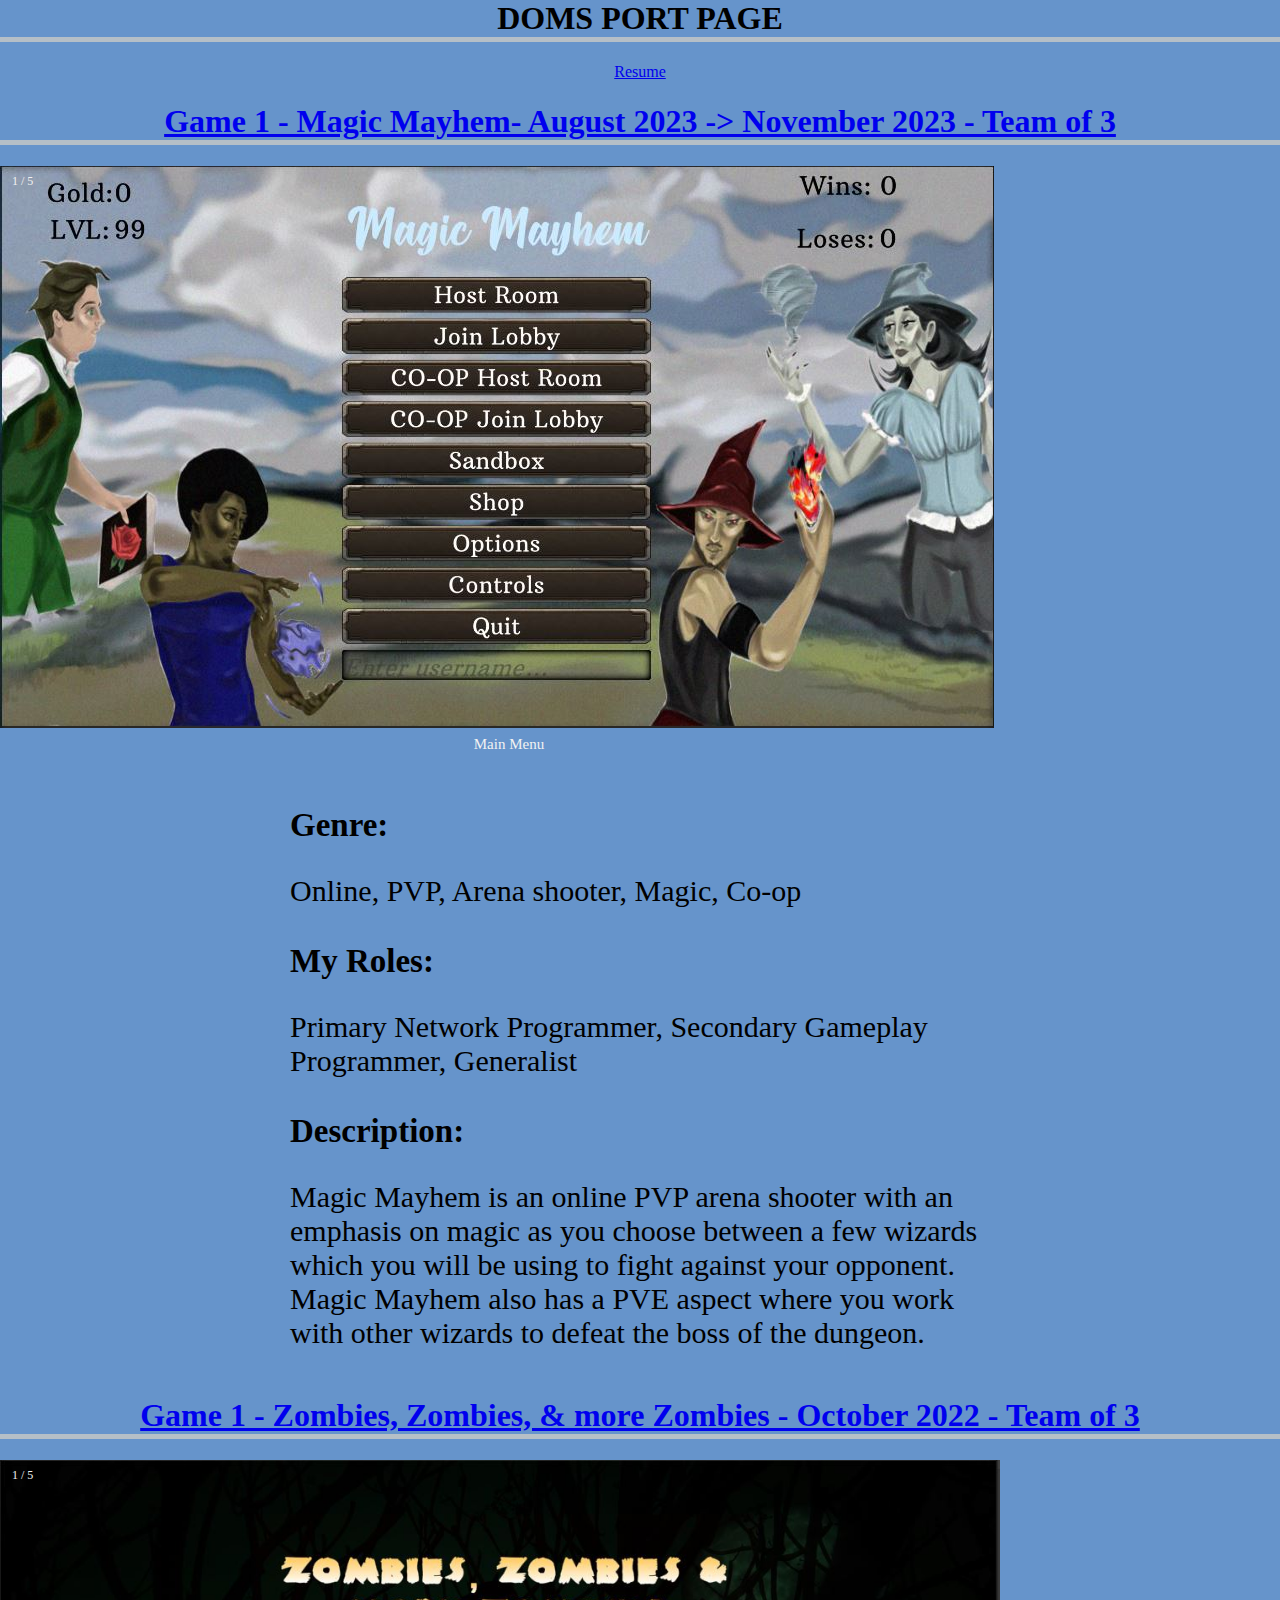
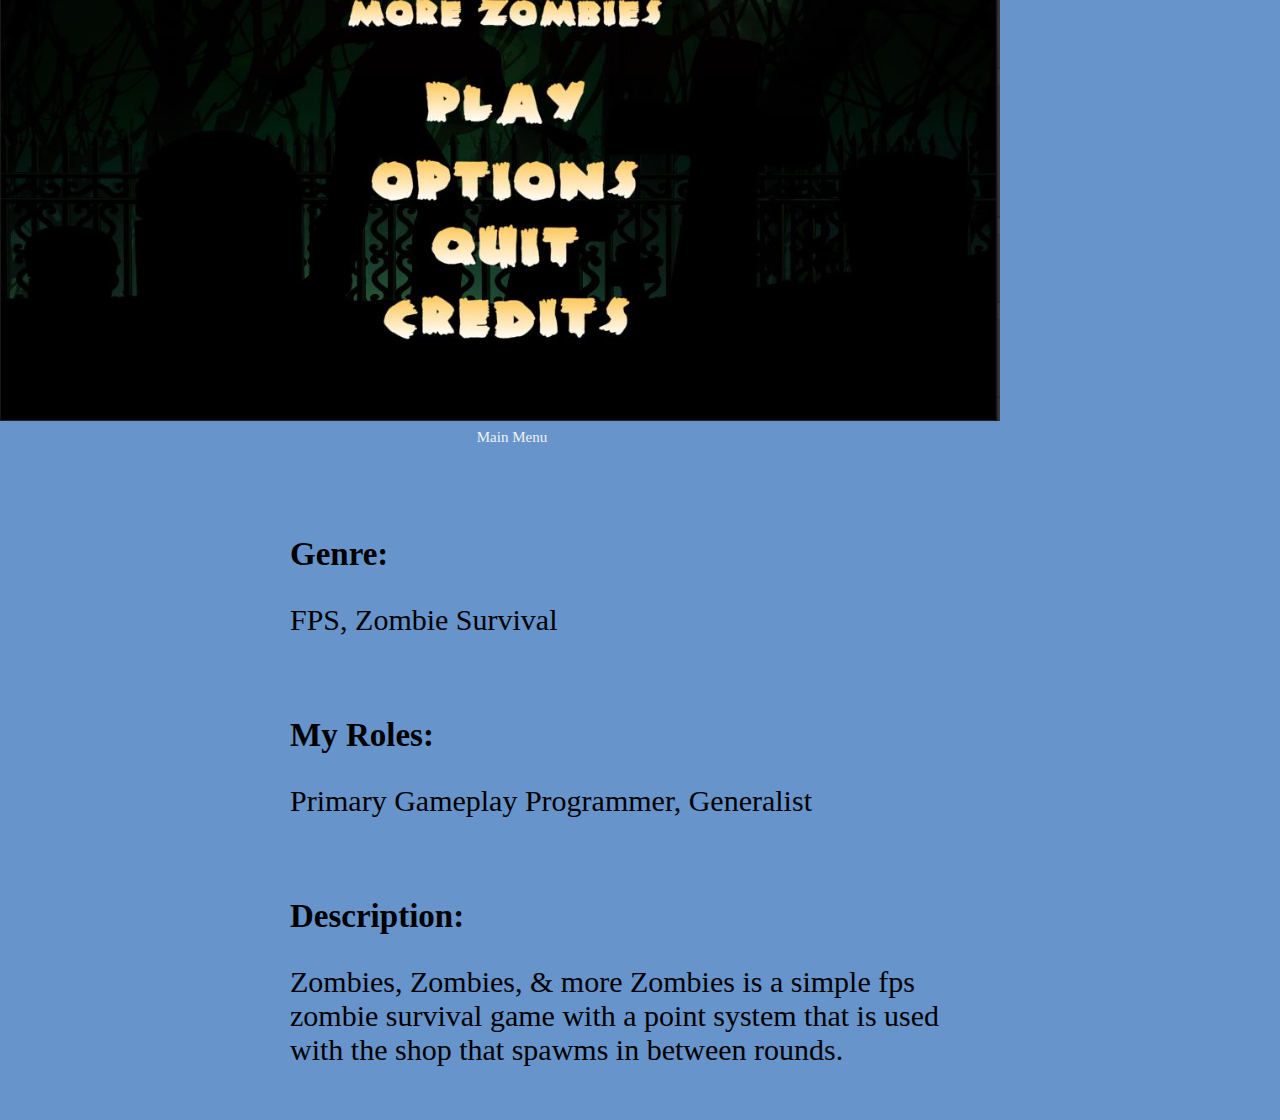
==== index.html @ 897af74f "rearrange" ====
<html lang="en">
<head>
    <meta charset="UTF-8">
    <meta name="viewport" content="width=device-width, initial-scale=1.0">
    <title>Document</title>
    <link rel="stylesheet" href="design.css">
</head>

<body>
    
    <h1>DOMS PORT PAGE</h1>
    <a href="/contact.html">Resume</a>
    <a href="/MagicMayhem.html"><h1>Game 1 - Magic Mayhem- August 2023 -> November 2023 - Team of 3</h1></a> 
    <a href="/MagicMayhem.html">
                <div class="slideshow-container">
                    <div class="mySlides fade">
                        <div class="numbertext">1 / 5</div>
                        <img src="Images/MagicMayhemMainMenu.JPG" style="width:100%" style="height:100%">
                        <br> 
                        <div class="text">Main Menu</div>
                    </div>

                    <div class="mySlides fade">
                        <div class="numbertext">2 / 5</div>
                        <img src="Images/November2311TeamTeam1.JPG" style="width:100%" style="height:100%">
                        <br>
                        <div class="text">Initial Game Start Screen</div>
                    </div>
                      
                    <div class="mySlides fade">
                        <div class="numbertext">3 / 5</div>
                        <img src="Images/November2311TeamTeam5.JPG" style="width:100%" style="height:100%">
                        <br>
                        <div class="text">PVP Gameplay Shot</div>
                    </div>

                    <div class="mySlides fade">
                        <div class="numbertext">4 / 5</div>
                        <img src="Images/November2311TeamTeam6.JPG" style="width:100%" style="height:100%">
                        <br>
                        <div class="text">Another PVP Gameplay Shot</div>
                    </div>
                      
                    <div class="mySlides fade">
                        <div class="numbertext">5 / 5</div>
                        <img src="Images/November2311TeamTeam9.JPG" style="width:100%" style="height:100%">
                        <br>
                        <div class="text">Fighting the PVE Boss</div>
                    </div>
                    <div style="text-align:center">
                        <span class="dot"></span> 
                        <span class="dot"></span> 
                        <span class="dot"></span> 
                        <span class="dot"></span> 
                        <span class="dot"></span> 
                      </div>
                </div>
        </a>
        <div class="wrapper">
         <article class="simple-desc">
            
            <h2>Genre:</h2> 
            <p>Online, PVP, Arena shooter, Magic, Co-op</p>
           
            <h2>My Roles:</h2>
            <p>Primary Network Programmer, Secondary Gameplay Programmer, Generalist</p>
            
            <h2>Description:</h2>
            <p>Magic Mayhem is an online PVP arena shooter with an emphasis on magic as you choose between a few wizards which you will be using to fight against your opponent. 
                Magic Mayhem also has a PVE aspect where you work with other wizards to defeat the boss of the dungeon.</p> 
        
         </article>
        </div><br /><br /><br /><br /><br />
        
    <br /><br /><br /><br /><br /><br /><br /><br /><br /><br /><br /><br /><br /><br /><br /><br /><br />

  
        <br />
        <a href="/Zombies.html"><h1 style="vertical-align:center" style="border-top: 2px #b5bfc7;">Game 1 - Zombies, Zombies, & more Zombies - October 2022 - Team of 3</h1></a>
        <a href="/Zombies.html">
            <!-- <div class="img_deg"> -->
                <div class="slideshow-container2">
                    <div class="mySlides2 fade">
                        <div class="numbertext">1 / 5</div>
                        <img src="Images/ZombiesMainMenu.JPG" style="width:100%" style="height:100%">
                        <br> 
                        <div class="text">Main Menu</div>
                    </div>
                    
                    <div class="mySlides2 fade">
                        <div class="numbertext">2 / 5</div>
                        <img src="Images/ZombiesPicture2.JPG" style="width:100%" style="height:100%">
                        <br>
                        <div class="text">The Defense Point</div>
                    </div>
                    
                    <div class="mySlides2 fade">
                        <div class="numbertext">3 / 5</div>
                        <img src="Images/ZombiesPicture3.JPG" style="width:100%" style="height:100%">
                        <br>
                        <div class="text">Gameplay shot</div>
                    </div>
                    
                    <div class="mySlides2 fade">
                        <div class="numbertext">4 / 5</div>
                        <img src="Images/ZombiesPicture4.JPG" style="width:100%" style="height:100%">
                        <br>
                        <div class="text">Rocket Launcher</div>
                    </div>
                    
                    <div class="mySlides2 fade">
                        <div class="numbertext">5 / 5</div>
                        <img src="Images/ZombiesPicture5.JPG" style="width:100%" style="height:100%">
                        <br>
                        <div class="text">Another Gameplay shot</div>
                    </div>
                    <br>
                    <div style="text-align:center">
                        <span class="dot2"></span> 
                        <span class="dot2"></span> 
                        <span class="dot2"></span> 
                        <span class="dot2"></span> 
                        <span class="dot2"></span> 
                    </div>
                    <br>
                </div>
                
                <!-- </div> -->
            </a>
            
            <div class="wrapper">
           <article class="simple-desc">
                <h2>Genre:</h2>
                <p>FPS, Zombie Survival</p><br />
                
                <h2>My Roles:</h2>
                <p>Primary Gameplay Programmer, Generalist</p><br />
                
                <h2>Description:</h2>
                <p>Zombies, Zombies, & more Zombies is a simple fps zombie survival game with a point system that is used with the
                shop that spawms in between rounds.</p><br> 
           </article>
            </div>
            
            <script>
        let slideIndex = 0;
        showSlides();
        
        function showSlides() {
          let i;
          let slides = document.getElementsByClassName("mySlides");
          let dots = document.getElementsByClassName("dot");
          for (i = 0; i < slides.length; i++) {
            slides[i].style.display = "none";  
          }
          slideIndex++;
          if (slideIndex > slides.length) {slideIndex = 1}    
          for (i = 0; i < dots.length; i++) {
            dots[i].className = dots[i].className.replace(" active", "");
          }
          slides[slideIndex-1].style.display = "block";  
          dots[slideIndex-1].className += " active";
          setTimeout(showSlides, 3000); // Change image every 2 seconds
        }
        </script>

        <script>

            let slide2Index = 0;
            showSlides2();
                
            function showSlides2() {
                    let i;
                    let slides = document.getElementsByClassName("mySlides2");
                    let dots = document.getElementsByClassName("dot2");
                    for (i = 0; i < slides.length; i++) {
                      slides[i].style.display = "none";  
                    }
                    slide2Index++;
                    if (slide2Index > slides.length) {slide2Index = 1}    
                    for (i = 0; i < dots.length; i++) {
                      dots[i].className = dots[i].className.replace(" active", "");
                    }
                    slides[slide2Index-1].style.display = "block";  
                    dots[slide2Index-1].className += " active";
                    setTimeout(showSlides2, 3000); // Change image every 2 seconds
                  }
        </script>
    </body>
</html>
---- design.css ----
main{
    width: 800px;
    height: 600px;
    padding: 5px;
}
.wrapper{
  max-width: 700px;
  width: 75%;
  height: 200px;
  display:inline-block;
}

body{
    margin: 0;
    background: #6694cb;
    text-align: center;
}
h1{
    border-bottom: 5px solid #b5bfc7;
    border-left: 5px #b5bfc7;
    border-right: 5px #b5bfc7;
    font-family: ui-rounded;
    vertical-align: center;
    text-align: center;
}
.simple-desc p{
  text-align: left;
  vertical-align: right;
  word-wrap: normal;
  padding-bottom: 5px;
  overflow-wrap: break-word;
  font-size: 30px;
  font-family: ui-rounded;
  font-weight: normal;
}
.simple-desc h2{
  vertical-align: right;
  text-align: left;
   word-wrap:normal;
   font-size: 33px;
   font-family: ui-rounded;
   font-weight: bold;
   
}
h3{
    border-left: 5px #b5bfc7;
    border-right: 5px #b5bfc7;
}
h4{
  display:inline-block;
  vertical-align: left;
  text-align: left;
  align: left;
  word-wrap:normal;
  max-width: 700px;
  width: 75%;
  font-size: 27px;
  overflow-wrap: break-word;
  height: 200px;
  font-size: 30px;
  font-family: ui-rounded;
  font-weight: normal;
}
.img_deg{
    float: left;
}
.img_degRight{
  float: right;
}
.gif_degRight{
  float: right;
  padding-right: 25px;
  max-width:850px;
  max-height:1000px;
  height: auto;
  width: 100%;
}
.gif_deg{
  float: left;
  padding-left: 25px;
  max-width: 850px;
  max-height:1000px;
  height: auto;
  width: 100%;
}
.pos_cen{
    position: absolute;
    left: 15%
}
.proj-info p{
 font-weight: normal;
 vertical-align: right;
 text-align: left;
  word-wrap:normal;
  font-size: 30px;
  font-family: ui-rounded;
  font-weight: normal;
  
}
.proj-info h2{
  padding: 1px 1px 1px;
  vertical-align: right;
  text-align: left;
   word-wrap:normal;
   font-size: 33px;
   font-family: ui-rounded;
   font-weight: bold;
   
 }
 .proj-infoL p{
  font-weight: normal;
  vertical-align: left;
  text-align: left;
   word-wrap:normal;
   font-size: 30px;
   font-family: ui-rounded;
   font-weight: normal;
   
 }
 .proj-infoL h2{
   padding: 1px 1px 1px;
   vertical-align: left;
   text-align: left;
    word-wrap:normal;
    font-size: 33px;
    font-family: ui-rounded;
    font-weight: bold;
    
  }
/* Slideshow Code from https://www.w3schools.com/howto/tryit.asp?filename=tryhow_js_slideshow_auto*/ 
/* Slideshow container */
.slideshow-container {
    max-width: 1000px;
    position: relative;
    float: left;
    margin: auto;
  }
  .slideshow-container2 {
    max-width: 1000px;
    position: relative;
    float: left;
    margin: auto;
  }
  
  /* Caption text */
  .text {
    color: #f2f2f2;
    font-size: 15px;
    padding: 8px 12px;
    position: top;
    top: 8px;
    width: 100%;
    text-align: center;
  }
  
  /* Number text (1/3 etc) */
  .numbertext {
    color: #f2f2f2;
    font-size: 12px;
    padding: 8px 12px;
    position: absolute;
    top: 0;
  }
  
  /* The dots/bullets/indicators */
  .dot {
    height: 0px;
    width: 0px;
    margin: 0 2px;
    background-color: #bbb;
    border-radius: 50%;
    display: inline-block;
    transition: background-color 0.6s ease;
  }
  .dot2 {
    height: 0px;
    width: 0px;
    margin: 0 2px;
    background-color: #bbb;
    border-radius: 50%;
    display: inline-block;
    transition: background-color 0.6s ease;
  }
  .active {
    background-color: #717171;
  }
  
  /* Fading animation */
  .fade {
    animation-name: fade;
    animation-duration: 1.5s;
  }
  .mySlides {display: none;}
  .mySlides2 {display: none;}
  
  @keyframes fade {
    from {opacity: .4} 
    to {opacity: 1}
  }
  
  /* On smaller screens, decrease text size */
 /* @media all and (max-width: 300px) {
    .text {font-size: 8px}
    .h4{width: 500px;}
    .h2{width: 500px;}
    .article{font-size: 8px;}
    .gif_deg{padding-left: 0px;}
    .gif_degRight{padding-right: 0px;}
     /*.h2{padding-bottom: 150px;}
  }
  @media all and (max-width: 280px)
  {
    .h2{font-size: 8px}
    .h4{font-size: 8px}
    .h4{width: 550px;}
    .h2{width: 550px;}
    .gif_deg{max-width: 500px;}
    .gif_degRight{max-width: 500px;}
    .gif_deg{padding-left: 0px;}
    .gif_degRight{padding-right: 0px;}
    .gif_deg{max-height: 250px;}
    .gif_degRight{max-height: 250px;}
    .article{font-size: 8px;}
    .slideshow-container{max-width: device-width;}
    /*.h2{padding-bottom: 150px;}
    .slideshow-container2{max-width: device-width;}

  }
  @media all and (max-width: 430px)
  {
    .h2{font-size: 8px}
    .h4{font-size: 8px}
    .h4{width: 550px;}
    .h2{width: 550px;}
    .gif_deg{max-width: 500px;}
    .gif_degRight{max-width: 500px;}
    .gif_deg{padding-left: 0px;}
    .article{font-size: 8px;}
    .gif_degRight{padding-right: 0px;}
    .gif_deg{max-height: 250px;}
  /*.h2{padding-bottom: 150px;}
    .gif_degRight{max-height: 250px;}
    .slideshow-container{max-width: device-width;}
    .slideshow-container2{max-width: device-width;}

  }*/
  @media all and (max-width: 768px)
  {
    .h2{font-size: 20px}
    .h4{font-size: 20px}
    .h4{width: 550px;}
    .h2{width: 550px;}
    .gif_deg{padding-left: 0px;}
    .gif_degRight{padding-right: 0px;}
    .gif_deg{max-width: 800px;}
    .gif_degRight{max-width: 800px;}
    .gif_deg{max-height: 400px;}
    .gif_degRight{max-height: 400px;}
    .gif_degRight{padding-top: 100px;}
    .simple-desc p{font-size: 15px;}
    .simple-desc h2{font-size: 20px;}
    .proj-info p{font-size: 25;}
    .proj-info h2{font-size: 27;}
    .proj-infoL p{font-size: 25;}
    .proj-infoL h2{font-size: 27;}

  }
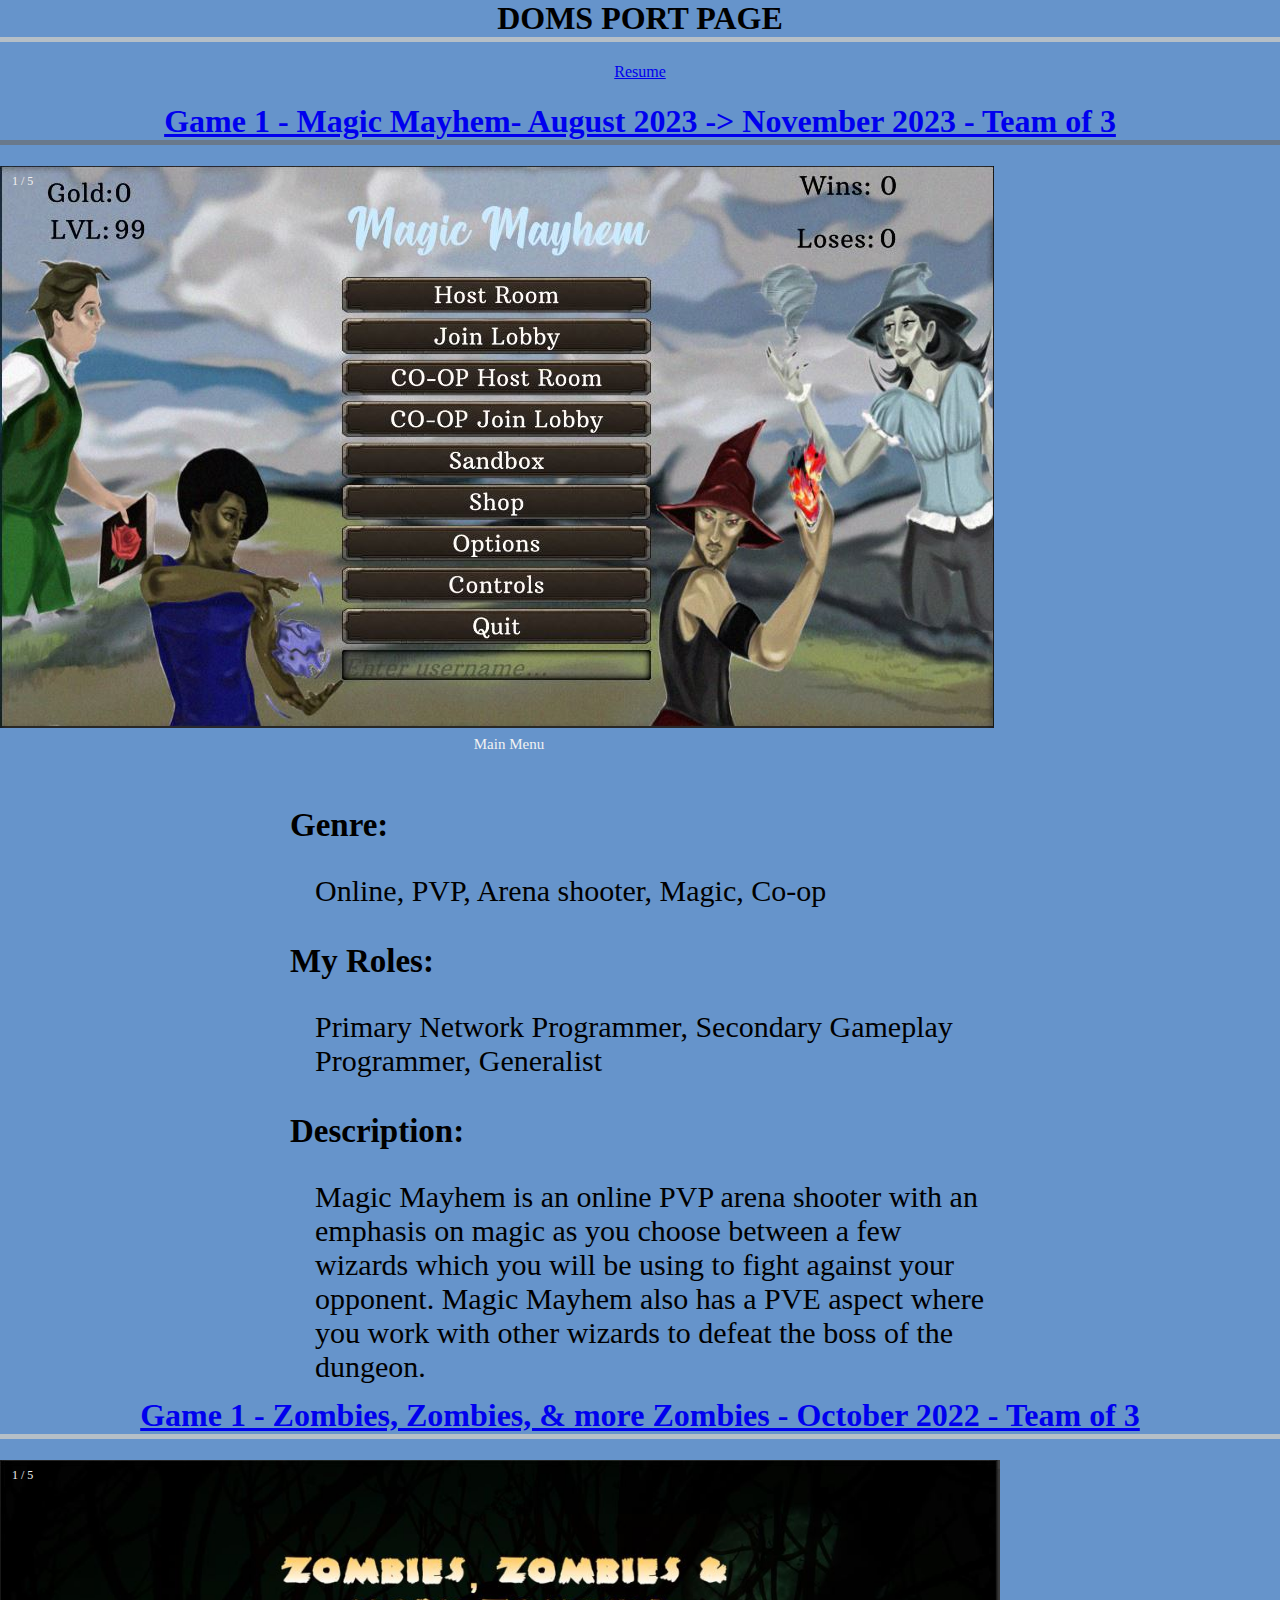
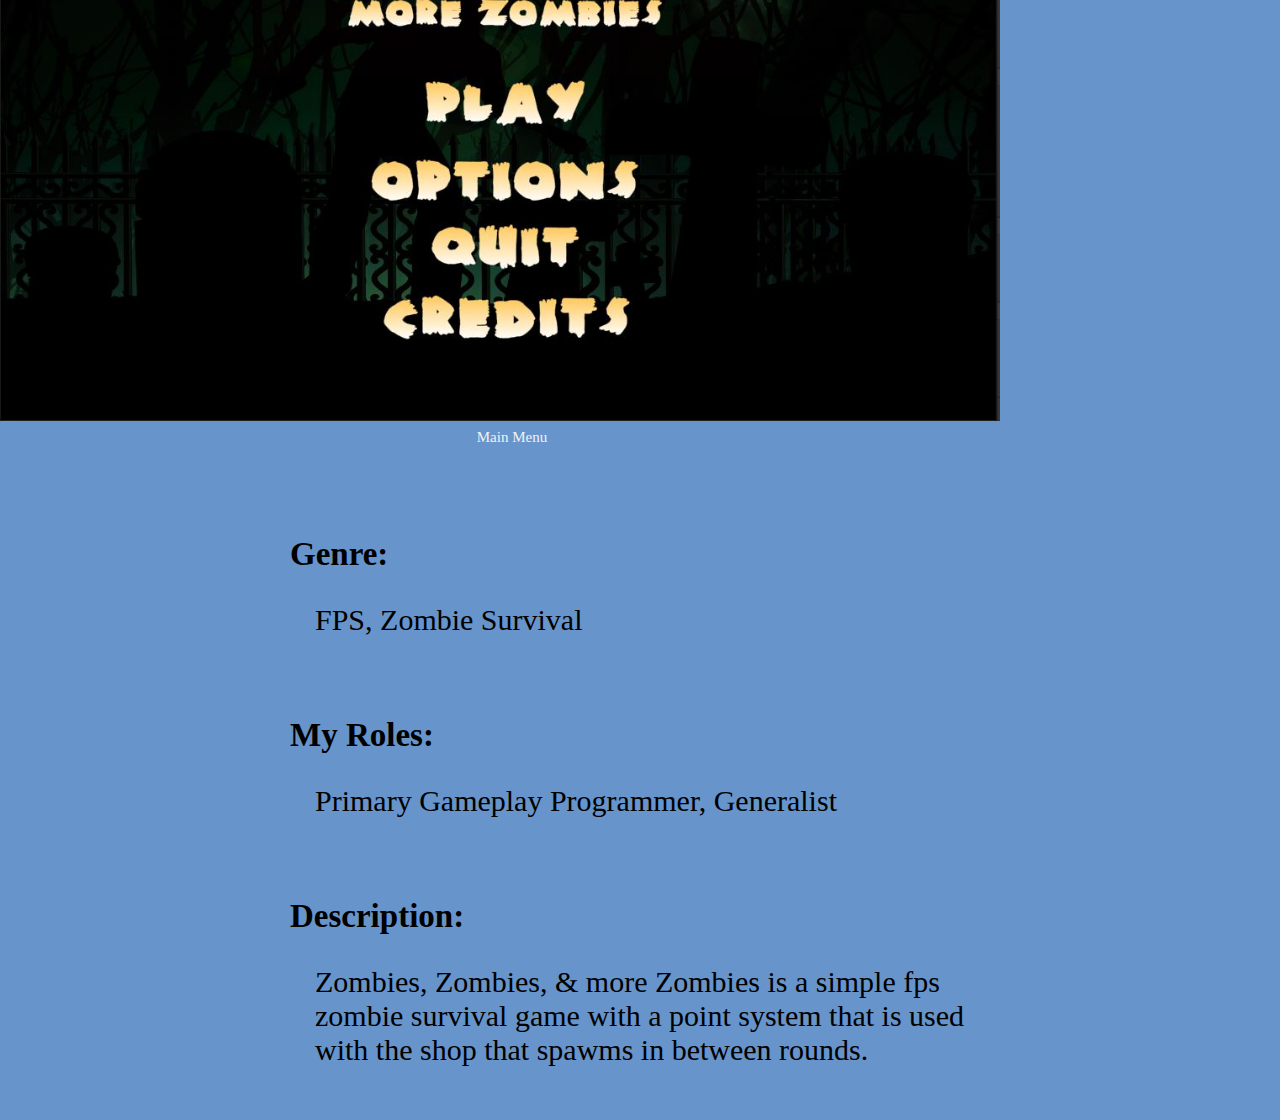
==== commit 63caad17: "Update index.html" ====
--- a/index.html
+++ b/index.html
@@ -10,7 +10,7 @@
     
     <h1>DOMS PORT PAGE</h1>
     <a href="/contact.html">Resume</a>
-    <a href="/MagicMayhem.html"><h1>Game 1 - Magic Mayhem- August 2023 -> November 2023 - Team of 3</h1></a> 
+    <a href="/MagicMayhem.html"><h1 style="border-color: #69798C;">Game 1 - Magic Mayhem- August 2023 -> November 2023 - Team of 3</h1></a> 
     <a href="/MagicMayhem.html">
                 <div class="slideshow-container">
                     <div class="mySlides fade">
@@ -76,7 +76,7 @@
 
   
         <br />
-        <a href="/Zombies.html"><h1 style="vertical-align:center" style="border-top: 2px #b5bfc7;">Game 1 - Zombies, Zombies, & more Zombies - October 2022 - Team of 3</h1></a>
+        <a href="/Zombies.html"><h1 style="vertical-align:center" style="border-top: 2px #b5bfc7;" style="border-color: #69798C;">Game 1 - Zombies, Zombies, & more Zombies - October 2022 - Team of 3</h1></a>
         <a href="/Zombies.html">
             <!-- <div class="img_deg"> -->
                 <div class="slideshow-container2">
--- a/design.css
+++ b/design.css
@@ -32,6 +32,7 @@
   font-size: 30px;
   font-family: ui-rounded;
   font-weight: normal;
+  padding-left: 25px;
 }
 .simple-desc h2{
   vertical-align: right;
@@ -43,8 +44,8 @@
    
 }
 h3{
-    border-left: 5px #b5bfc7;
-    border-right: 5px #b5bfc7;
+    font-size: 33px;
+    font-family: ui-rounded;
 }
 h4{
   display:inline-block;
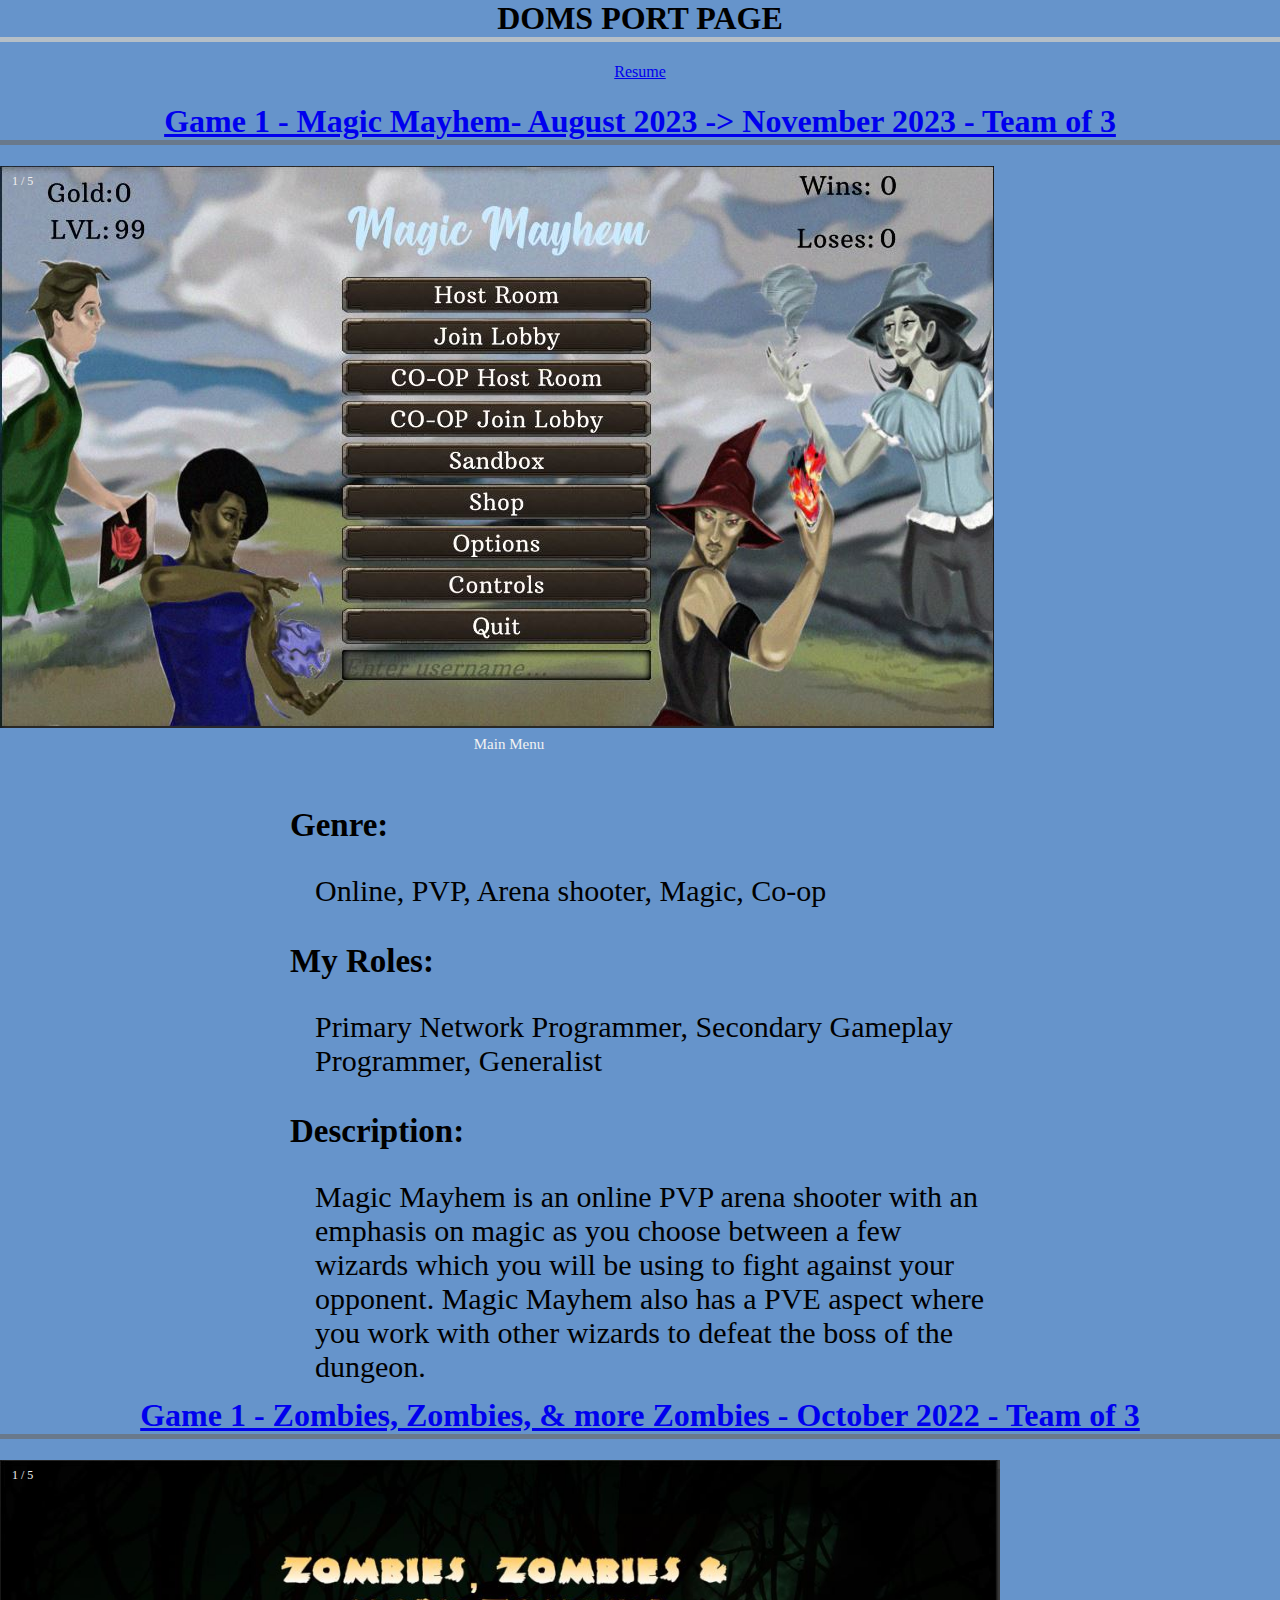
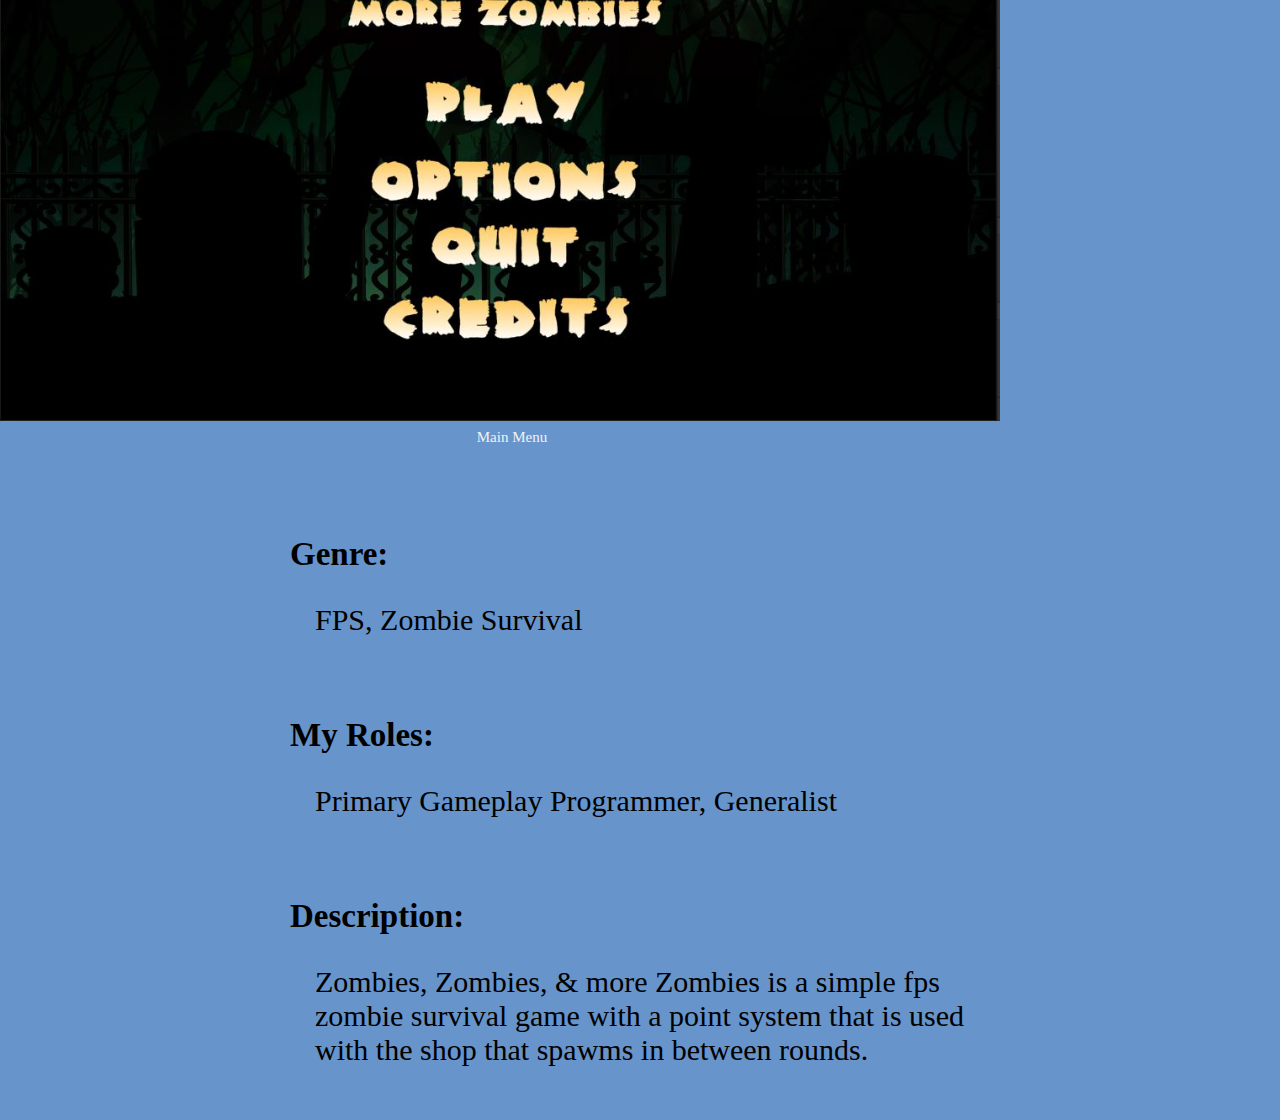
==== commit 0587e398: "test" ====
--- a/index.html
+++ b/index.html
@@ -76,7 +76,7 @@
 
   
         <br />
-        <a href="/Zombies.html"><h1 style="vertical-align:center" style="border-top: 2px #b5bfc7;" style="border-color: #69798C;">Game 1 - Zombies, Zombies, & more Zombies - October 2022 - Team of 3</h1></a>
+        <a href="/Zombies.html"><h1 style="vertical-align:center; border-color: #69798C;">Game 1 - Zombies, Zombies, & more Zombies - October 2022 - Team of 3</h1></a>
         <a href="/Zombies.html">
             <!-- <div class="img_deg"> -->
                 <div class="slideshow-container2">
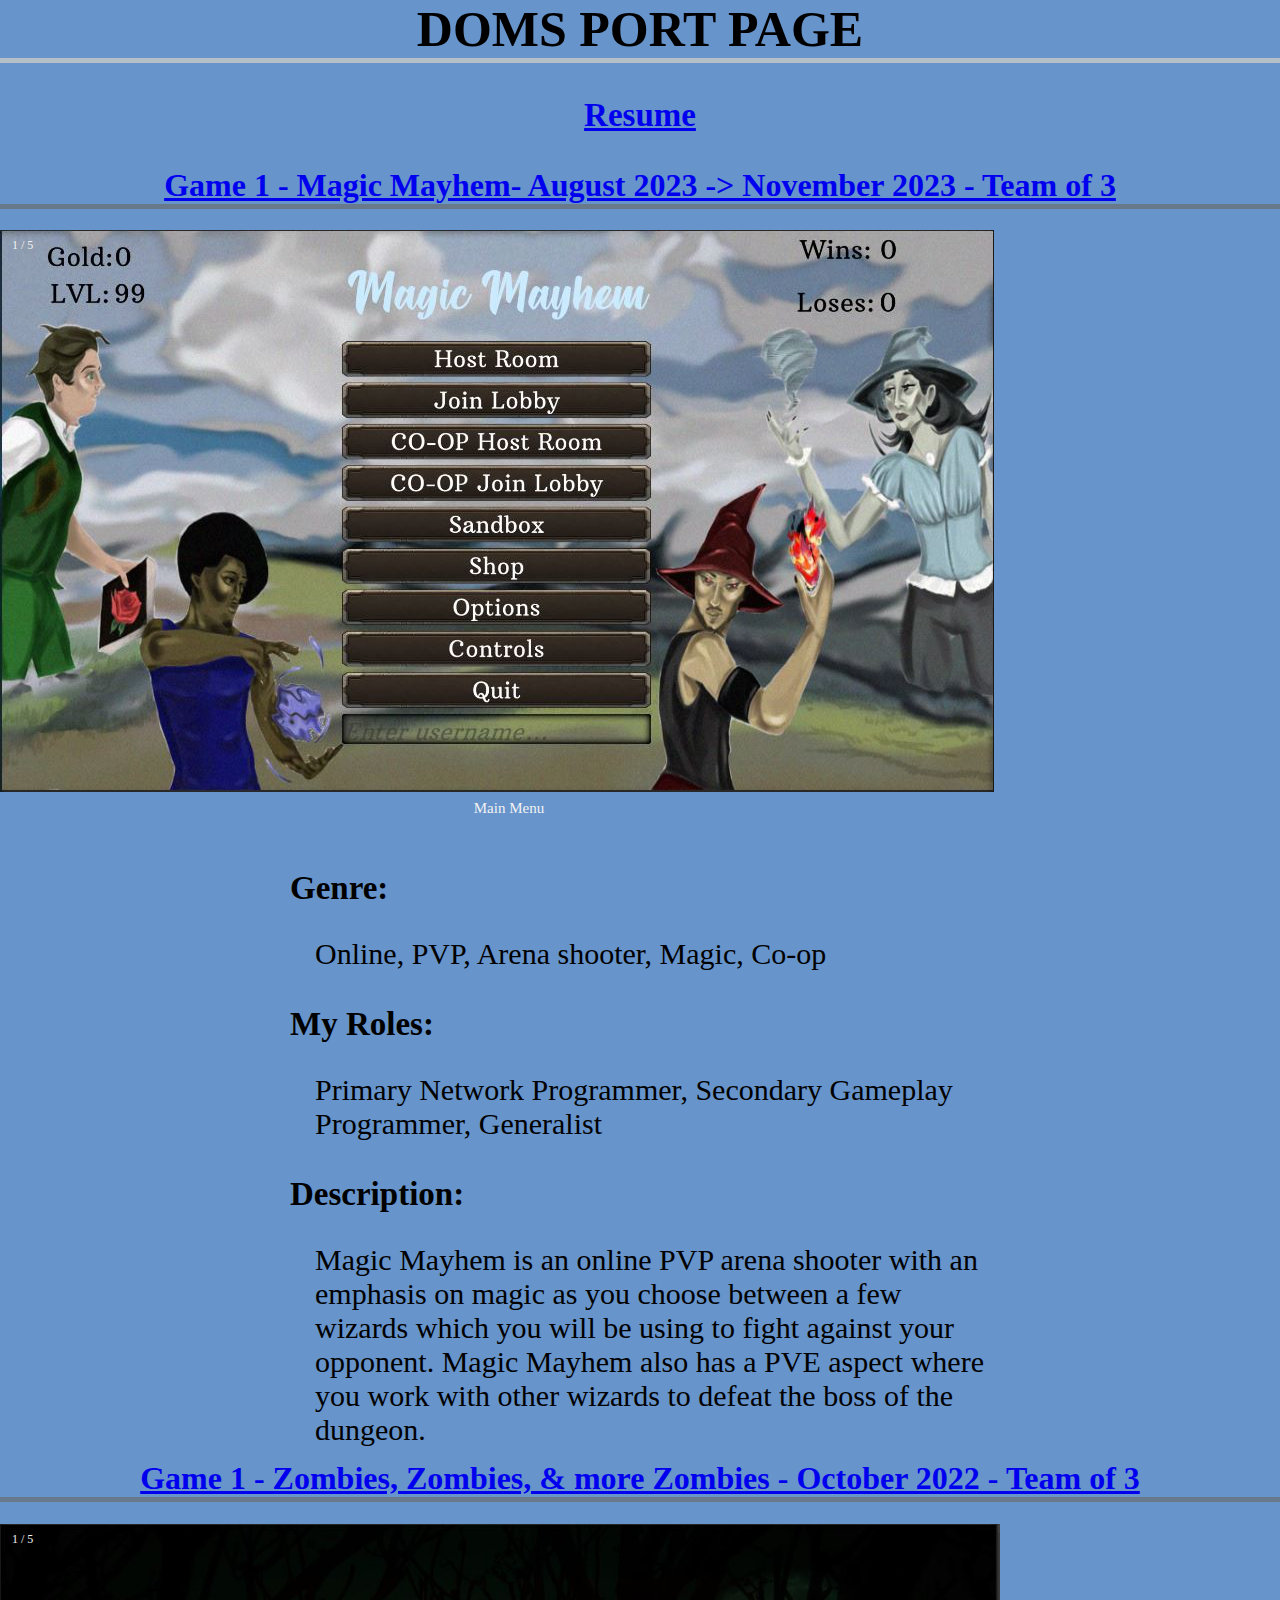
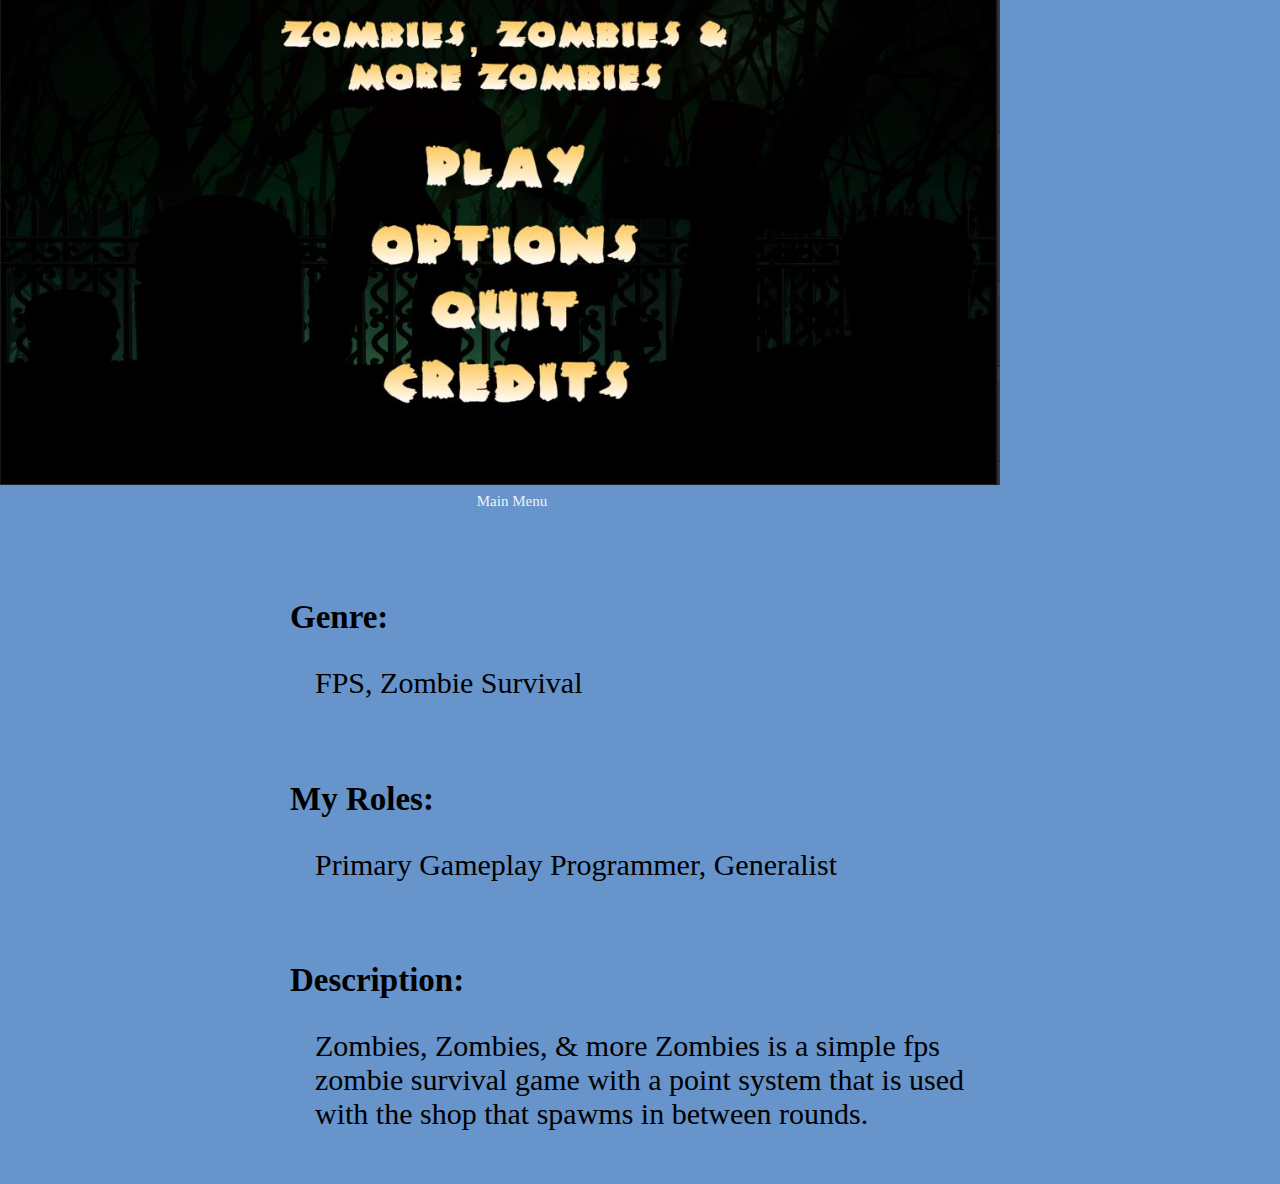
==== commit 025c0a5e: "Update index.html" ====
--- a/index.html
+++ b/index.html
@@ -8,8 +8,8 @@
 
 <body>
     
-    <h1>DOMS PORT PAGE</h1>
-    <a href="/contact.html">Resume</a>
+    <h1 style="font-size: 50px;">DOMS PORT PAGE</h1>
+    <a href="/contact.html"><h3>Resume</h3></a>
     <a href="/MagicMayhem.html"><h1 style="border-color: #69798C;">Game 1 - Magic Mayhem- August 2023 -> November 2023 - Team of 3</h1></a> 
     <a href="/MagicMayhem.html">
                 <div class="slideshow-container">
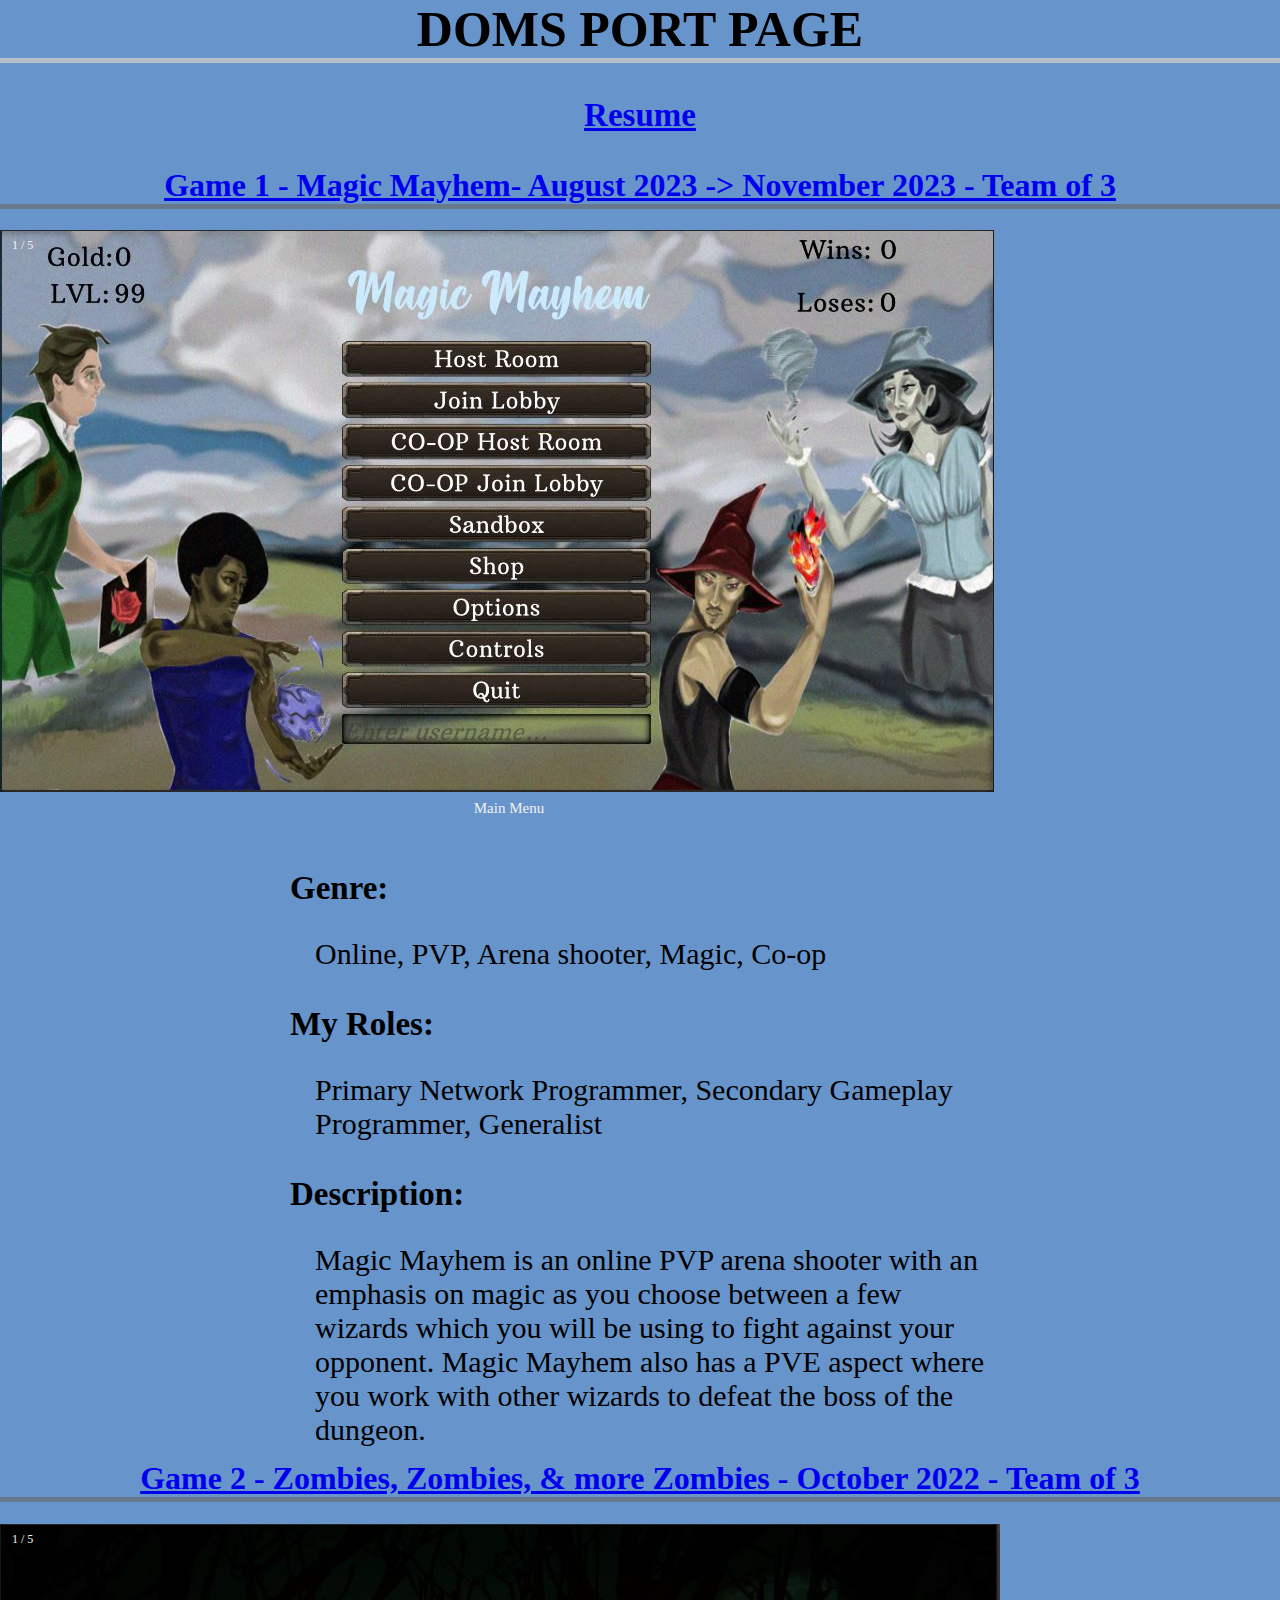
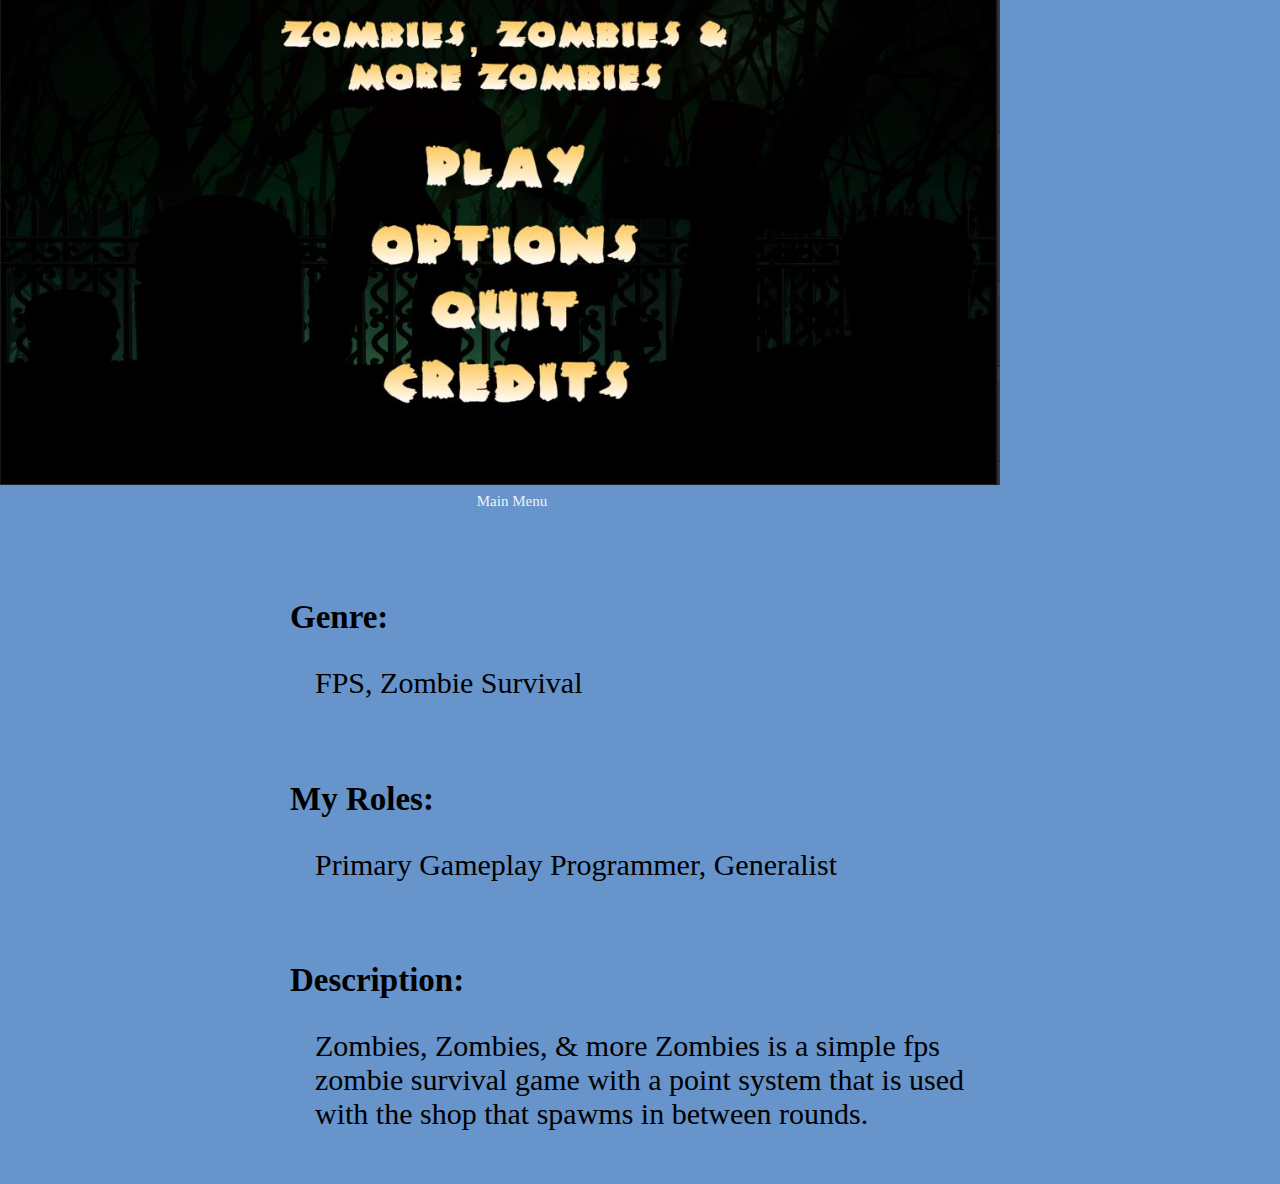
==== commit 17a24319: "Update index.html" ====
--- a/index.html
+++ b/index.html
@@ -76,7 +76,7 @@
 
   
         <br />
-        <a href="/Zombies.html"><h1 style="vertical-align:center; border-color: #69798C;">Game 1 - Zombies, Zombies, & more Zombies - October 2022 - Team of 3</h1></a>
+        <a href="/Zombies.html"><h1 style="vertical-align:center; border-color: #69798C;">Game 2 - Zombies, Zombies, & more Zombies - October 2022 - Team of 3</h1></a>
         <a href="/Zombies.html">
             <!-- <div class="img_deg"> -->
                 <div class="slideshow-container2">
--- a/design.css
+++ b/design.css
@@ -28,6 +28,7 @@
   vertical-align: right;
   word-wrap: normal;
   padding-bottom: 5px;
+
   overflow-wrap: break-word;
   font-size: 30px;
   font-family: ui-rounded;
@@ -93,6 +94,7 @@
  vertical-align: right;
  text-align: left;
   word-wrap:normal;
+  padding-left: 20px;
   font-size: 30px;
   font-family: ui-rounded;
   font-weight: normal;
@@ -104,6 +106,7 @@
   text-align: left;
    word-wrap:normal;
    font-size: 33px;
+   padding-left: 19px;
    font-family: ui-rounded;
    font-weight: bold;
    
@@ -112,6 +115,7 @@
   font-weight: normal;
   vertical-align: left;
   text-align: left;
+  padding-left: 20px;
    word-wrap:normal;
    font-size: 30px;
    font-family: ui-rounded;
@@ -122,6 +126,7 @@
    padding: 1px 1px 1px;
    vertical-align: left;
    text-align: left;
+   padding-left: 19px;
     word-wrap:normal;
     font-size: 33px;
     font-family: ui-rounded;
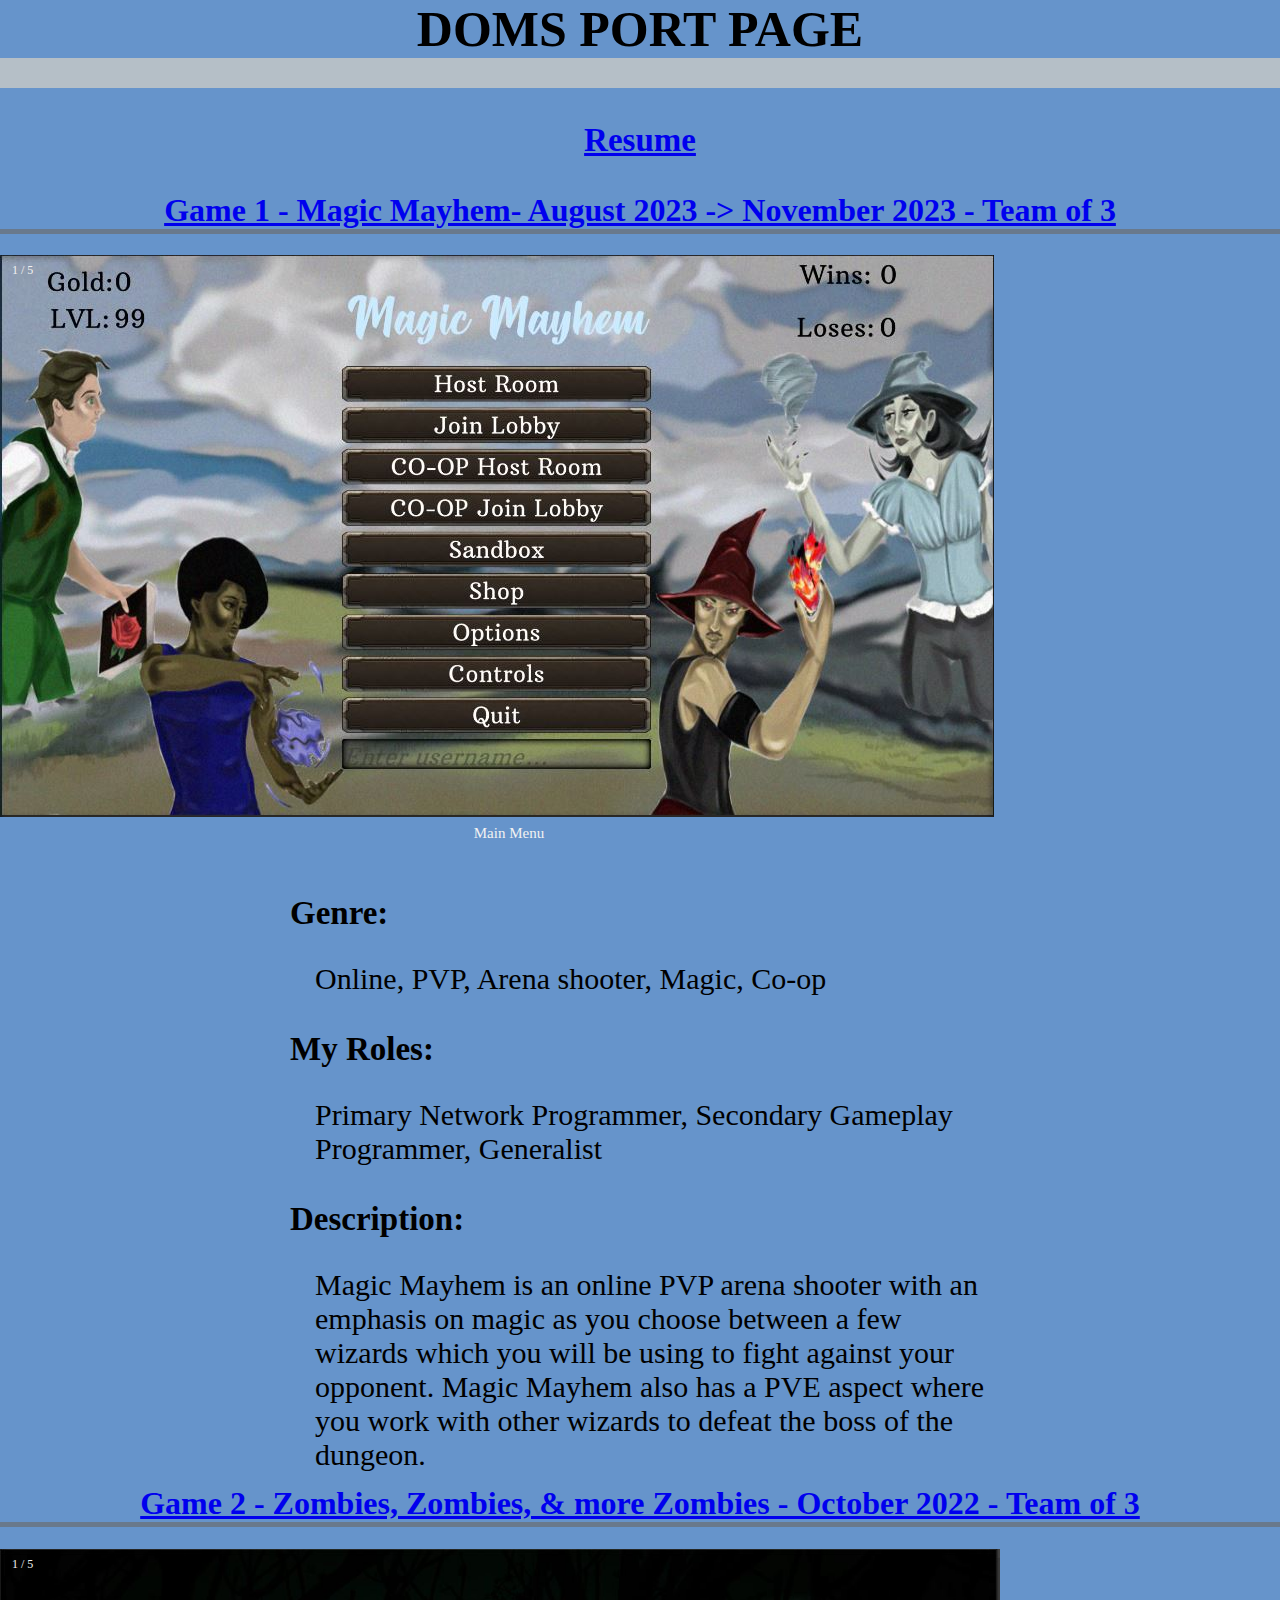
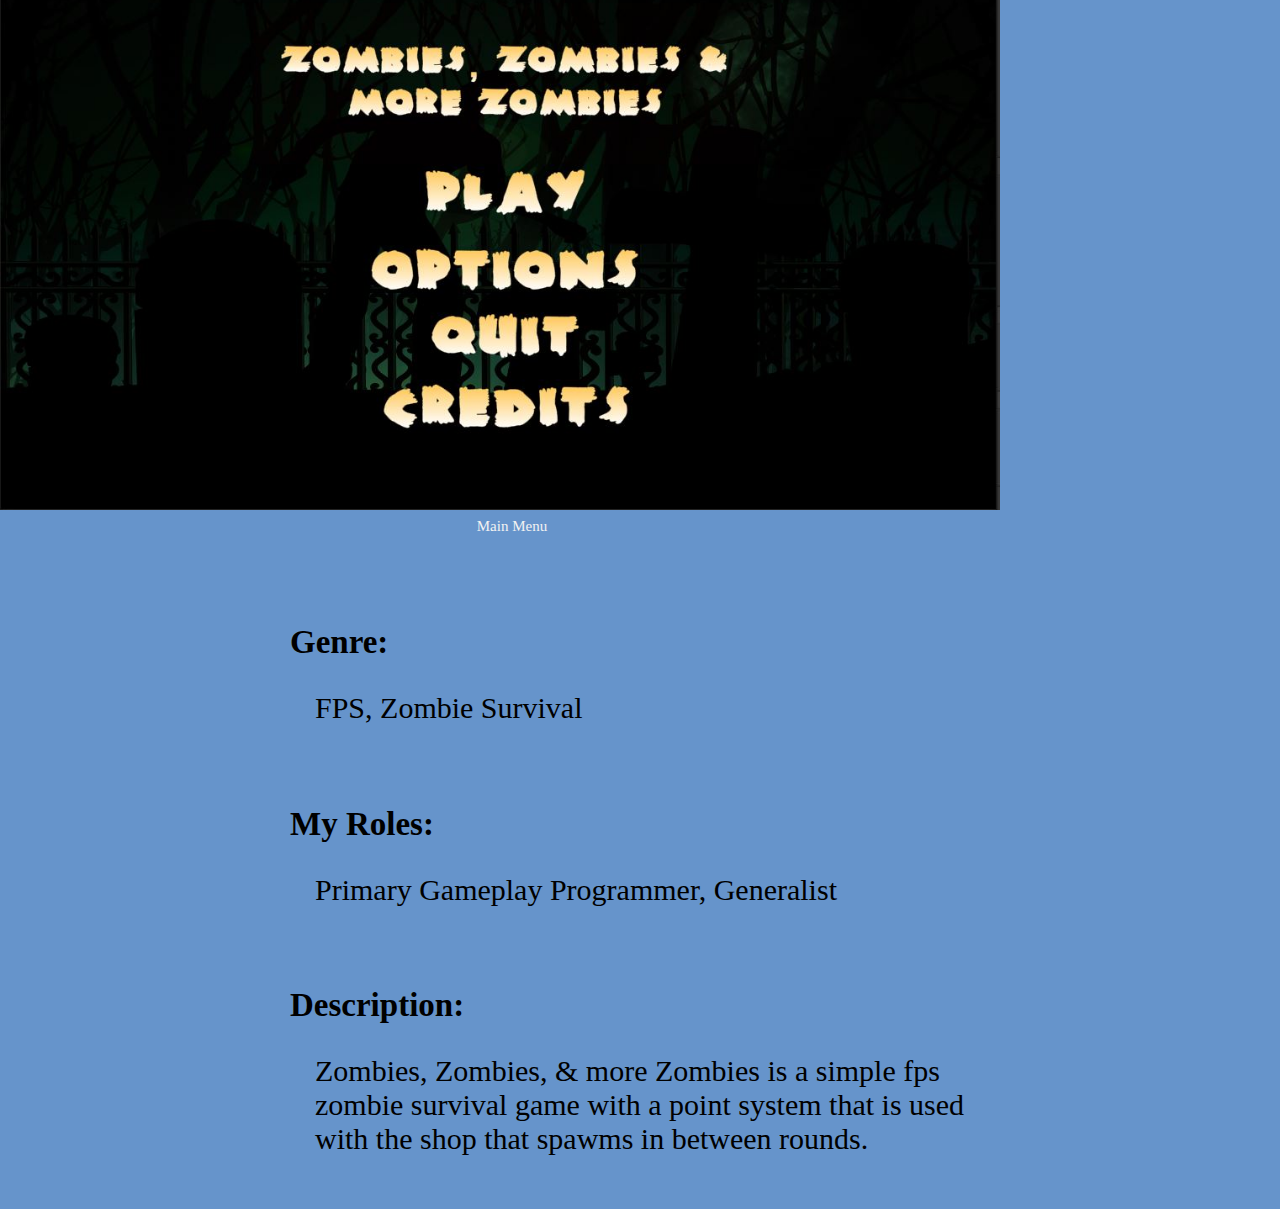
==== commit a357c4c7: "organization" ====
--- a/index.html
+++ b/index.html
@@ -8,7 +8,7 @@
 
 <body>
     
-    <h1 style="font-size: 50px;">DOMS PORT PAGE</h1>
+    <h1 style="font-size: 50px;border-bottom: 30px solid #b5bfc7;">DOMS PORT PAGE</h1>
     <a href="/contact.html"><h3>Resume</h3></a>
     <a href="/MagicMayhem.html"><h1 style="border-color: #69798C;">Game 1 - Magic Mayhem- August 2023 -> November 2023 - Team of 3</h1></a> 
     <a href="/MagicMayhem.html">
--- a/design.css
+++ b/design.css
@@ -105,6 +105,7 @@
   vertical-align: right;
   text-align: left;
    word-wrap:normal;
+   text-decoration-line: underline;
    font-size: 33px;
    padding-left: 19px;
    font-family: ui-rounded;
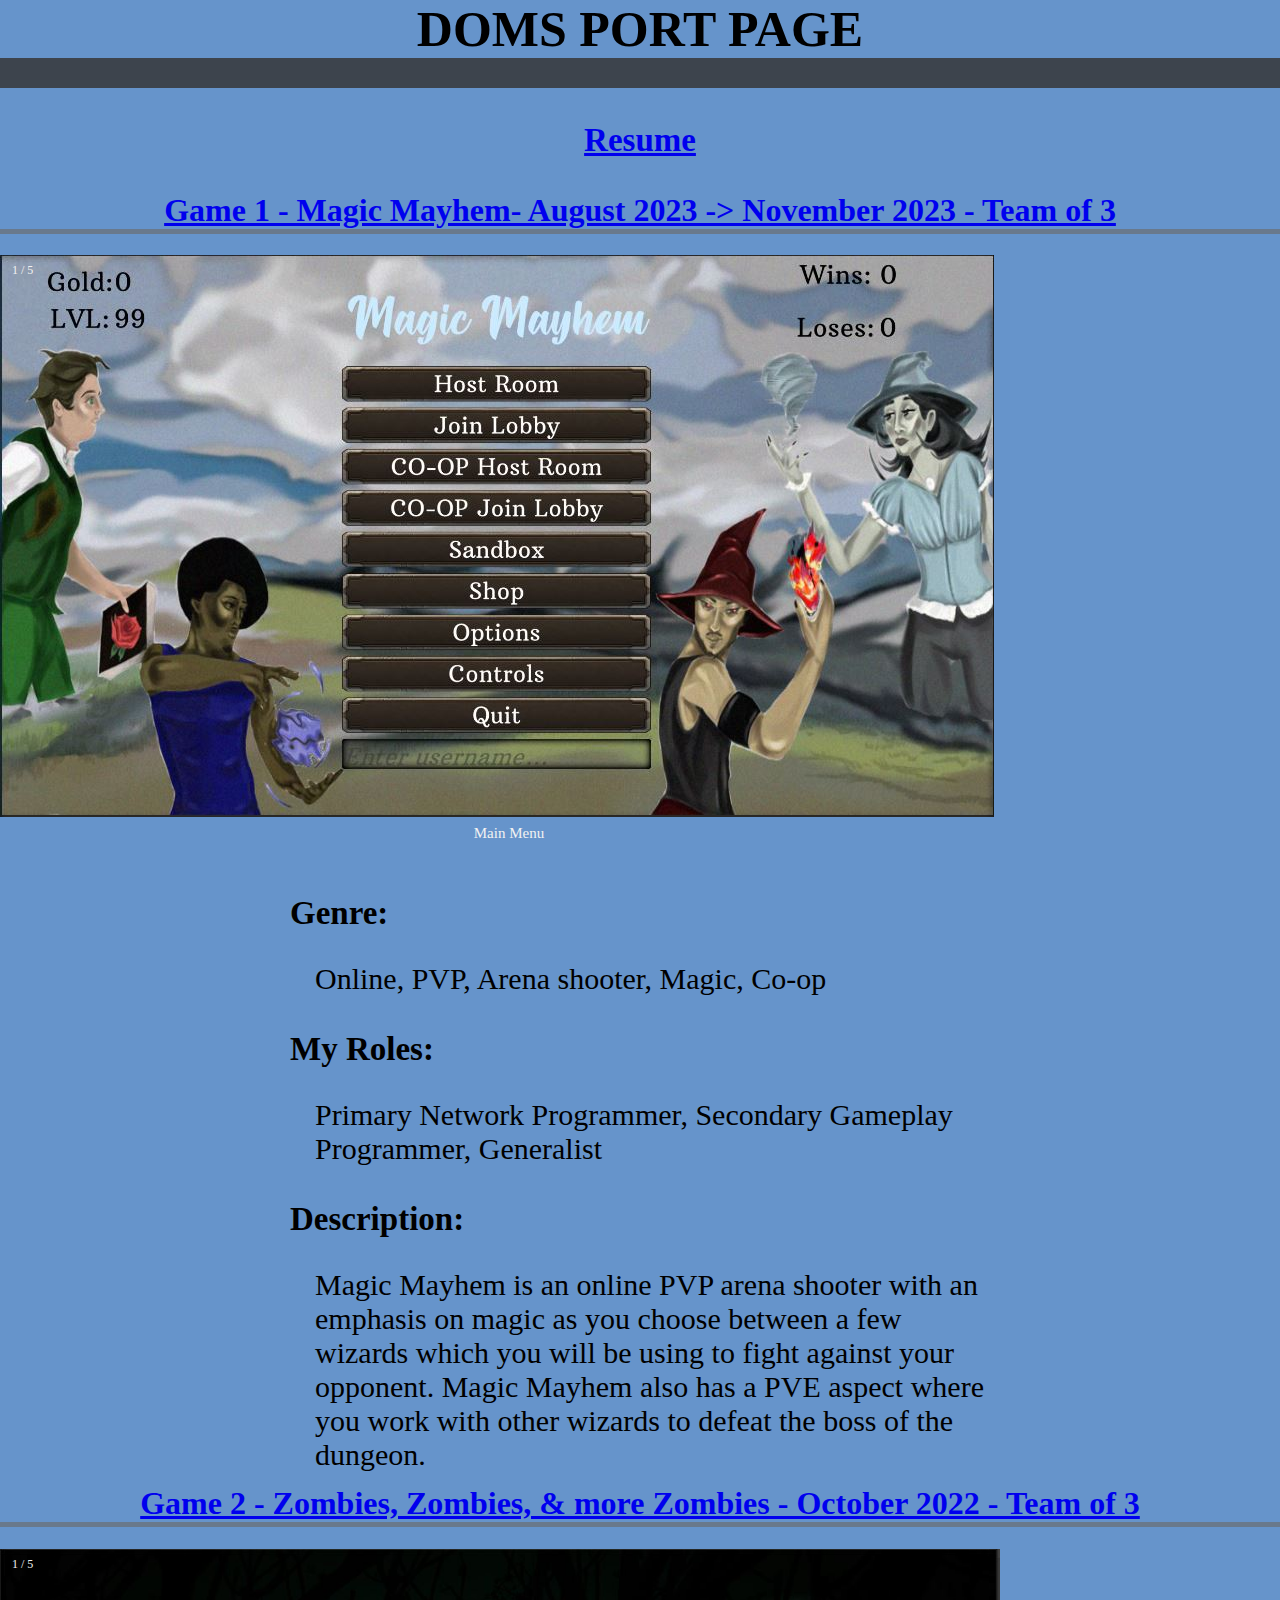
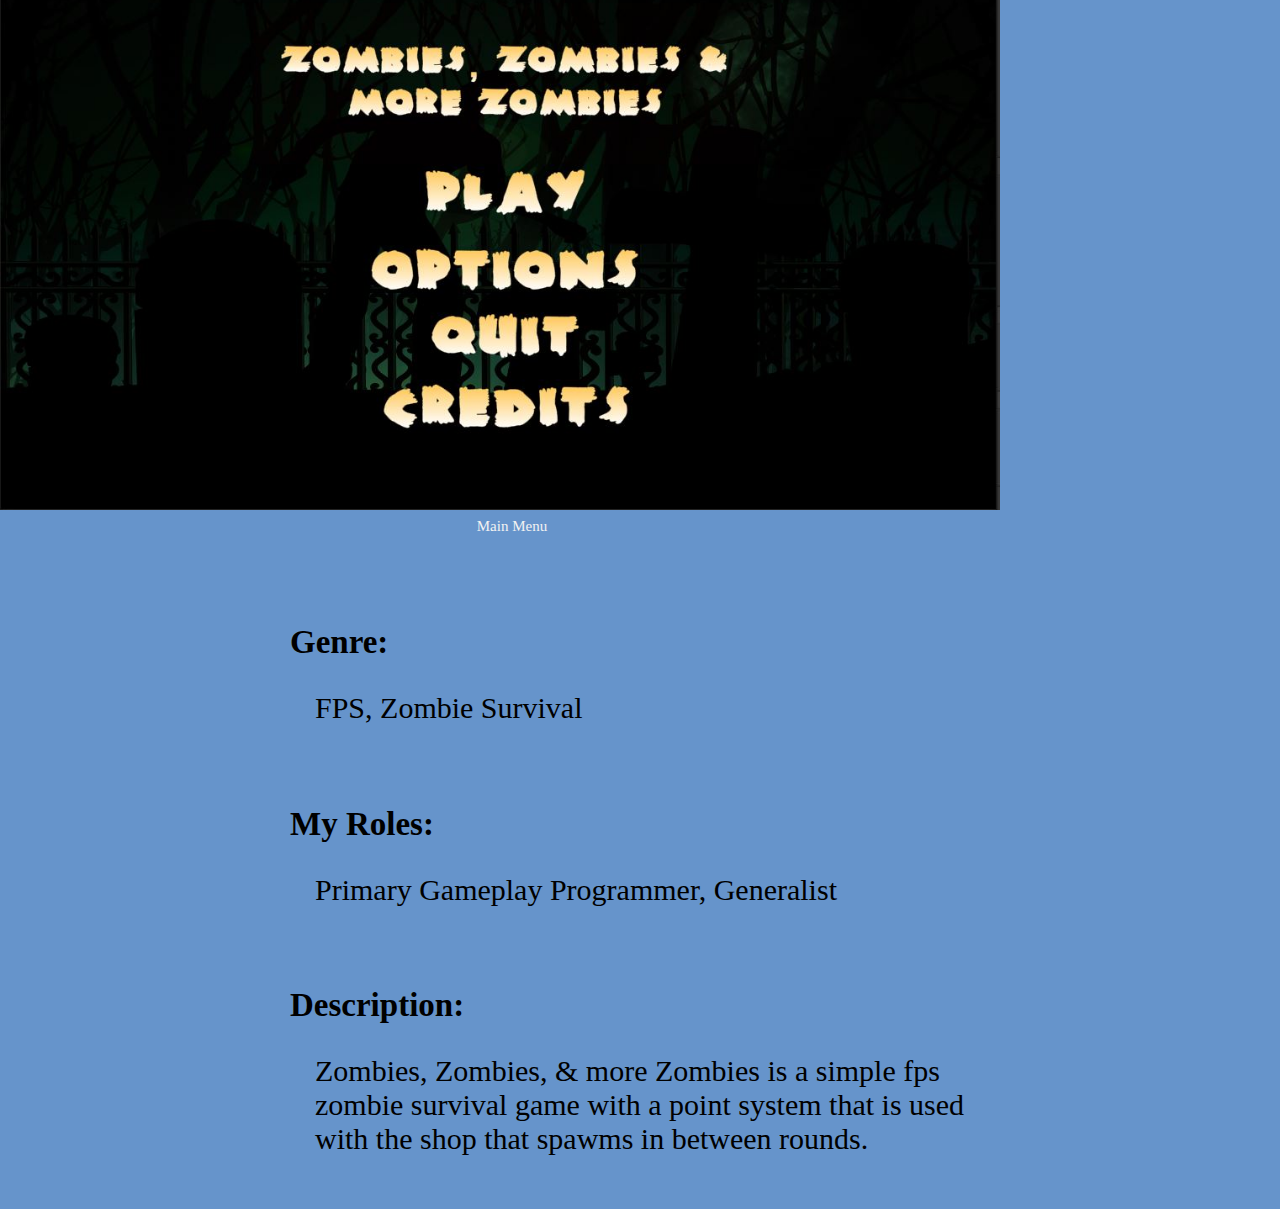
==== commit 93434685: "Update index.html" ====
--- a/index.html
+++ b/index.html
@@ -8,7 +8,7 @@
 
 <body>
     
-    <h1 style="font-size: 50px;border-bottom: 30px solid #b5bfc7;">DOMS PORT PAGE</h1>
+    <h1 style="font-size: 50px;border-bottom: 30px solid #3D444D;">DOMS PORT PAGE</h1>
     <a href="/contact.html"><h3>Resume</h3></a>
     <a href="/MagicMayhem.html"><h1 style="border-color: #69798C;">Game 1 - Magic Mayhem- August 2023 -> November 2023 - Team of 3</h1></a> 
     <a href="/MagicMayhem.html">
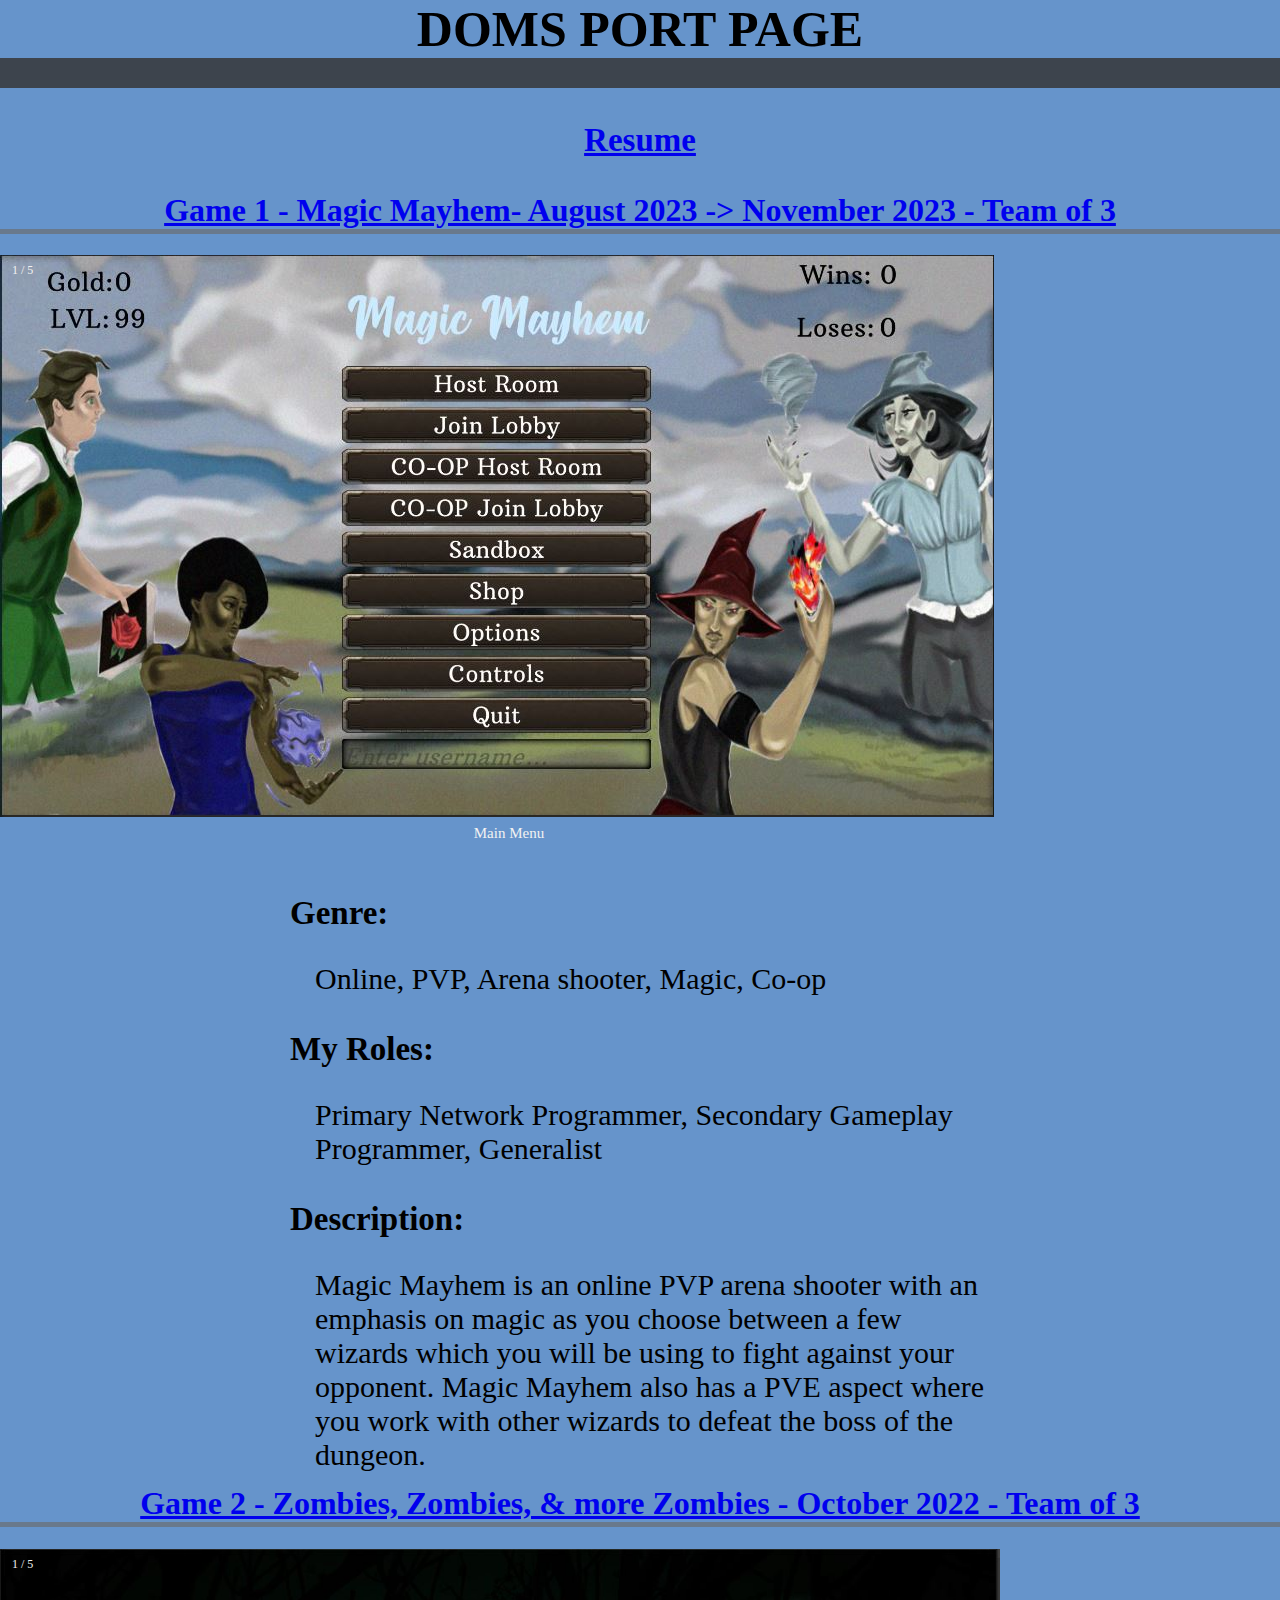
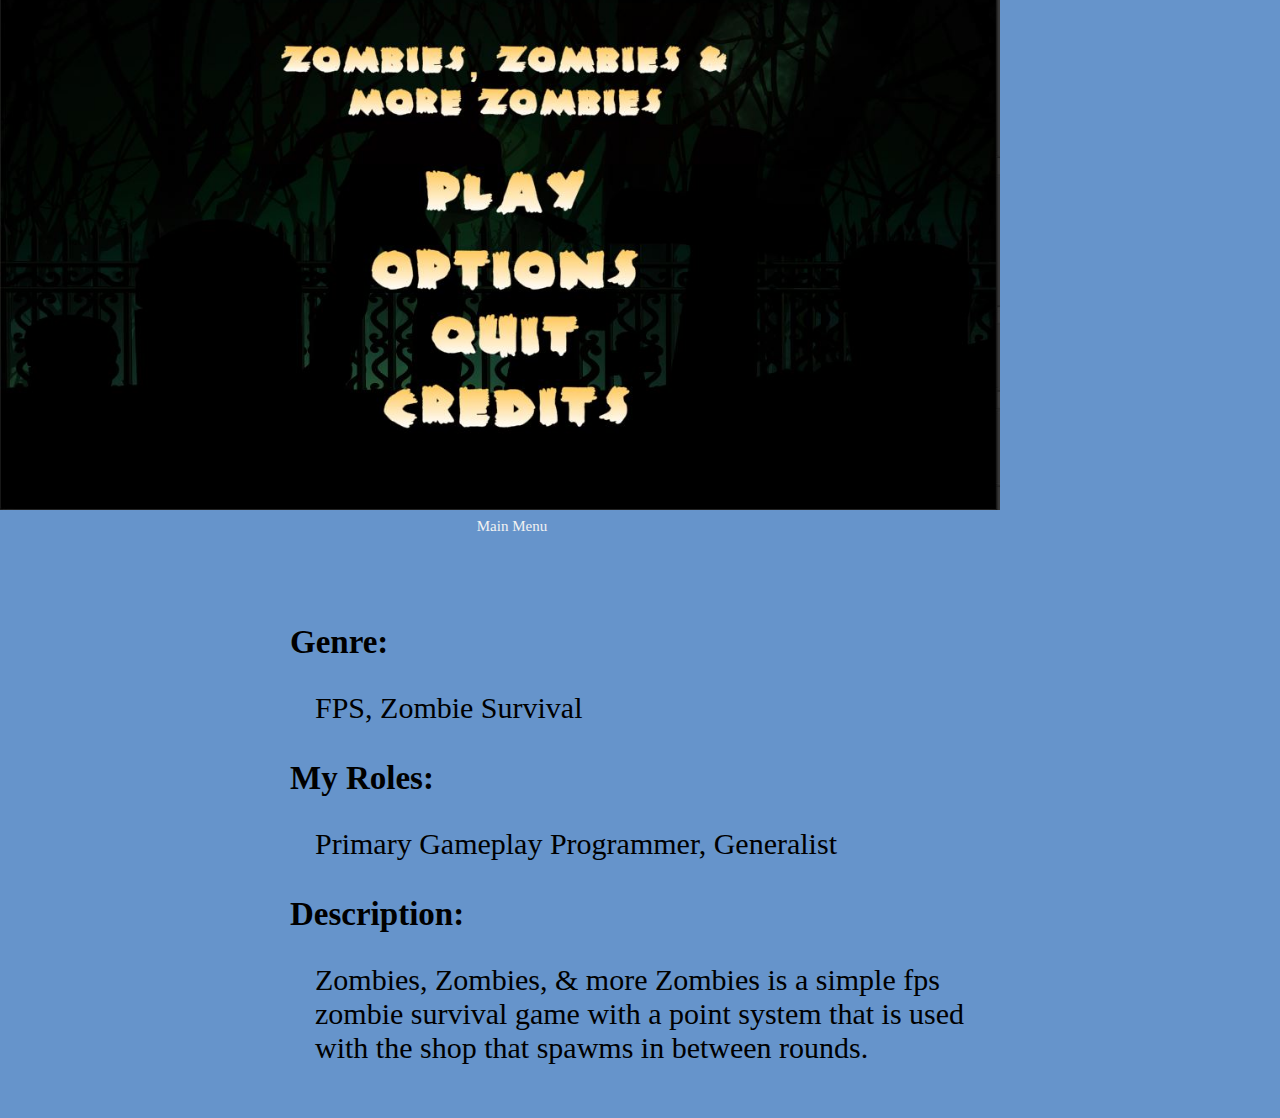
==== commit 7d79c6e8: "m" ====
--- a/index.html
+++ b/index.html
@@ -131,10 +131,10 @@
             <div class="wrapper">
            <article class="simple-desc">
                 <h2>Genre:</h2>
-                <p>FPS, Zombie Survival</p><br />
+                <p>FPS, Zombie Survival</p>
                 
                 <h2>My Roles:</h2>
-                <p>Primary Gameplay Programmer, Generalist</p><br />
+                <p>Primary Gameplay Programmer, Generalist</p>
                 
                 <h2>Description:</h2>
                 <p>Zombies, Zombies, & more Zombies is a simple fps zombie survival game with a point system that is used with the
--- a/design.css
+++ b/design.css
@@ -126,6 +126,7 @@
  .proj-infoL h2{
    padding: 1px 1px 1px;
    vertical-align: left;
+   text-decoration-line: underline;
    text-align: left;
    padding-left: 19px;
     word-wrap:normal;
